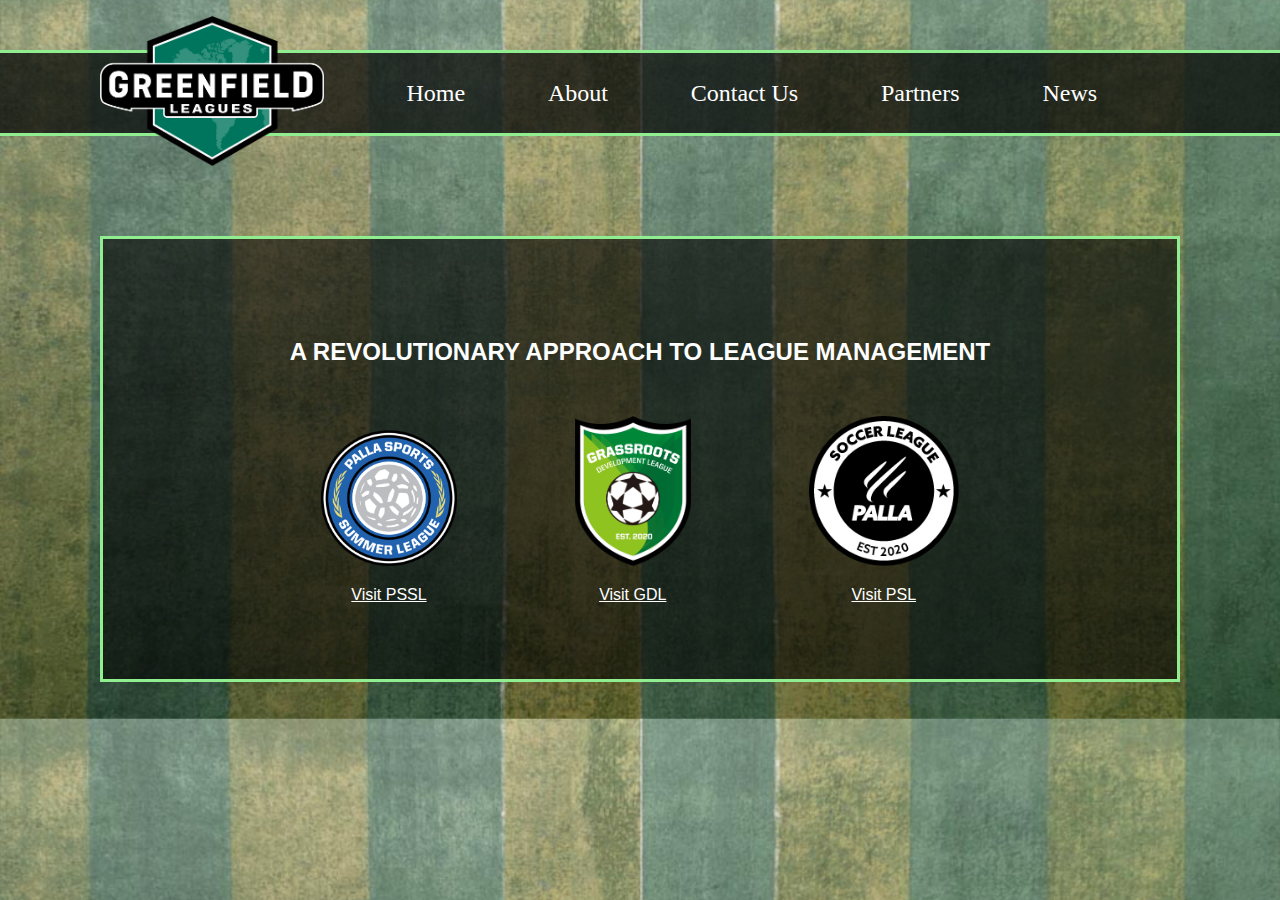
==== index.html @ d8eb33fa "main page content" ====
<!DOCTYPE html>
<html lang="en">
<head>
    <meta charset="UTF-8">
    <meta name="viewport" content="width=device-width, initial-scale=1.0">
    <title>Greenfield LLC</title>
    <link rel="stylesheet" href="assets/main.css">
</head>
<body>
    <div class="nav">
        <div class="image">
            <img src="assets/logo.png">
        </div>
        <div class="tabs">
            <p><a>Home</a></p>
            <p><a>About</a></p>
            <p><a>Contact Us</a></p>
            <p><a>Partners</a></p>
            <p><a>News</a></p>
        </div>
    </div>
    <div class="container">
        <div class="content">
            <p>A REVOLUTIONARY APPROACH TO LEAGUE MANAGEMENT</p>
            <div class="leagues">
                <div class="league">
                    <img src="assets/PSSL.png" class="league">
                    <a href="">Visit PSSL</a>
                </div>
                <div class="league">
                    <img src="assets/GDL.png" class="league">
                    <a href="">Visit GDL</a>
                </div>
                <div class="league"><img src="assets/PSL.png" class="league">
                    <a href="">Visit PSL</a>
                </div>
            </div>
        </div>
    </div>
    
</body>
</html>
---- assets/main.css ----
body {
    margin: 0;
    background-image: url('background.jpg');
    background-position: center;
    background-size: cover;
}

.nav img {
    height: 150px;
}

.nav {
    display: flex;
    margin-top: 50px;
    border-top: 3px solid lightgreen;
    border-bottom: 3px solid lightgreen;
    background-color: rgba(0, 0, 0, .7);
    color: white;
    align-items: center;
    padding: 0px 100px;
    max-height: 80px;
}

.nav .tabs {
    display: flex;
    justify-content: space-evenly;
    width: 100%;
    font-size: 24px;
}

.nav .tabs p a {
    cursor: pointer;
}

.nav .tabs p a:hover {
    text-decoration: underline;
}

.container {
    padding: 0 100px;
}

.content {
    border: 3px solid lightgreen;
    margin: auto;
    margin-top: 100px;
    background-color:rgba(0, 0, 0, .6);
    padding: 75px 100px;
}

.content p {
    color: white;
    font-size: 24px;
    text-align: center;
    font-weight: bold;
    font-family: Arial, Helvetica, sans-serif;
}

.leagues {
    display: flex;
    justify-content: space-evenly;
    flex-wrap: wrap;
    margin-top: 50px;
}

.leagues div.league {
    display: flex;
    flex-direction: column;
    justify-content: center;
    align-items: center;
}

div.league a {
    color: white;
    margin-top: 20px;
    font-family: Arial, Helvetica, sans-serif;
    font-weight: 100;
}

div.league a:hover {
    font-weight: bold;
}

.leagues img.league {
    height: 150px;
}
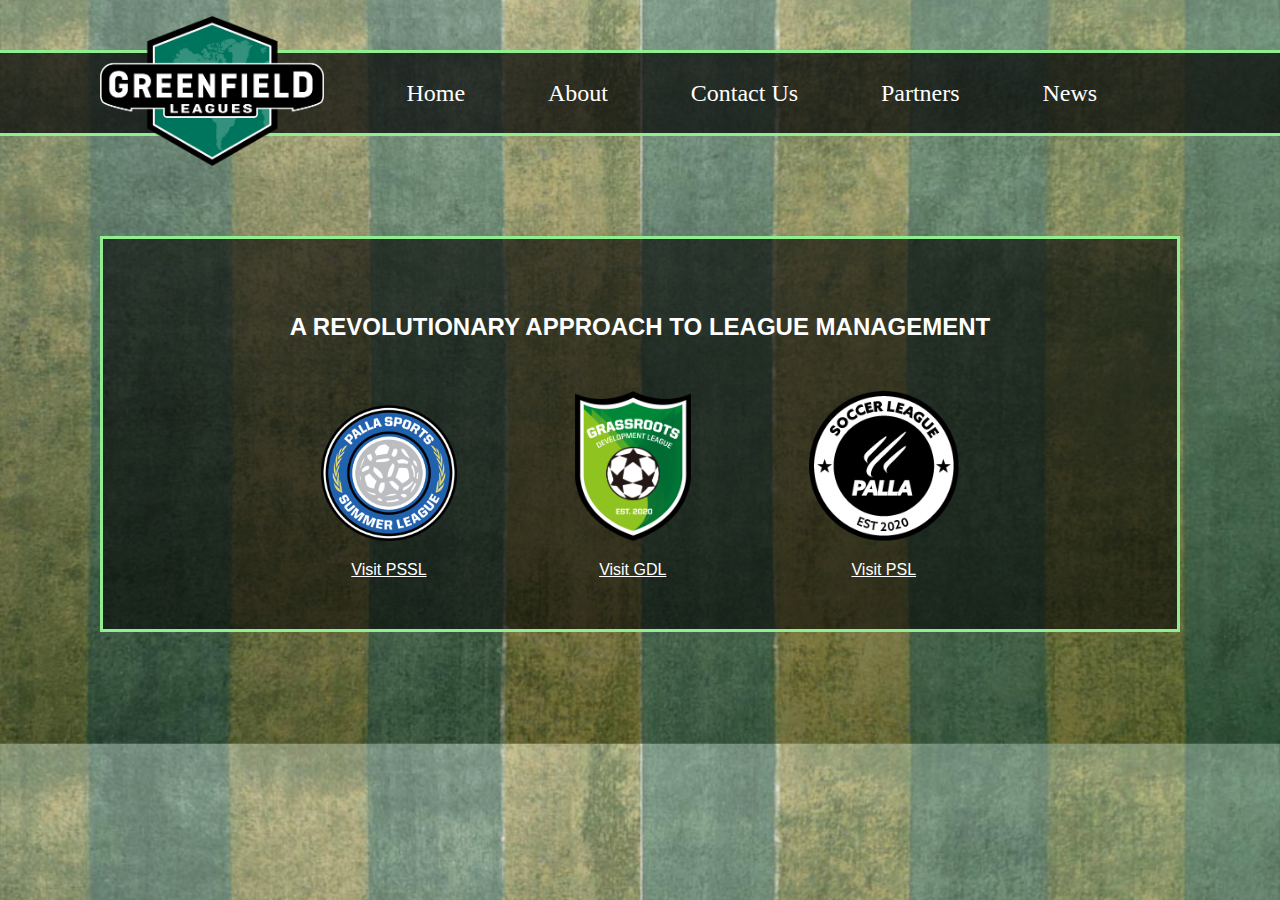
==== commit 514cbef9: "about us page" ====
--- a/index.html
+++ b/index.html
@@ -12,8 +12,8 @@
             <img src="assets/logo.png">
         </div>
         <div class="tabs">
-            <p><a>Home</a></p>
-            <p><a>About</a></p>
+            <p><a href="index.html">Home</a></p>
+            <p><a href="about.html">About</a></p>
             <p><a>Contact Us</a></p>
             <p><a>Partners</a></p>
             <p><a>News</a></p>
@@ -37,6 +37,5 @@
             </div>
         </div>
     </div>
-    
 </body>
 </html>--- a/assets/main.css
+++ b/assets/main.css
@@ -30,6 +30,8 @@
 
 .nav .tabs p a {
     cursor: pointer;
+    color: white;
+    text-decoration: none;
 }
 
 .nav .tabs p a:hover {
@@ -37,7 +39,7 @@
 }
 
 .container {
-    padding: 0 100px;
+    padding: 0 100px 100px 100px;
 }
 
 .content {
@@ -45,7 +47,7 @@
     margin: auto;
     margin-top: 100px;
     background-color:rgba(0, 0, 0, .6);
-    padding: 75px 100px;
+    padding: 50px 100px;
 }
 
 .content p {
@@ -83,4 +85,36 @@
 
 .leagues img.league {
     height: 150px;
+}
+
+/* ABOUT US */
+
+.team {
+    display: flex;
+    justify-content: space-around;
+    flex-wrap: wrap;
+}
+
+.team .person {
+    display: flex;
+    flex-direction: column;
+    align-items: center;
+    margin: 20px 40px;
+}
+
+.team .person img {
+    height: 100px;
+}
+
+.team .person p.name {
+    font-size: 18px;
+    font-weight: lighter;
+    margin-bottom: 0;
+}
+
+.team .person p.title {
+    font-size: 14px;
+    font-weight: lighter;
+    color: green;
+    margin-top: 0;
 }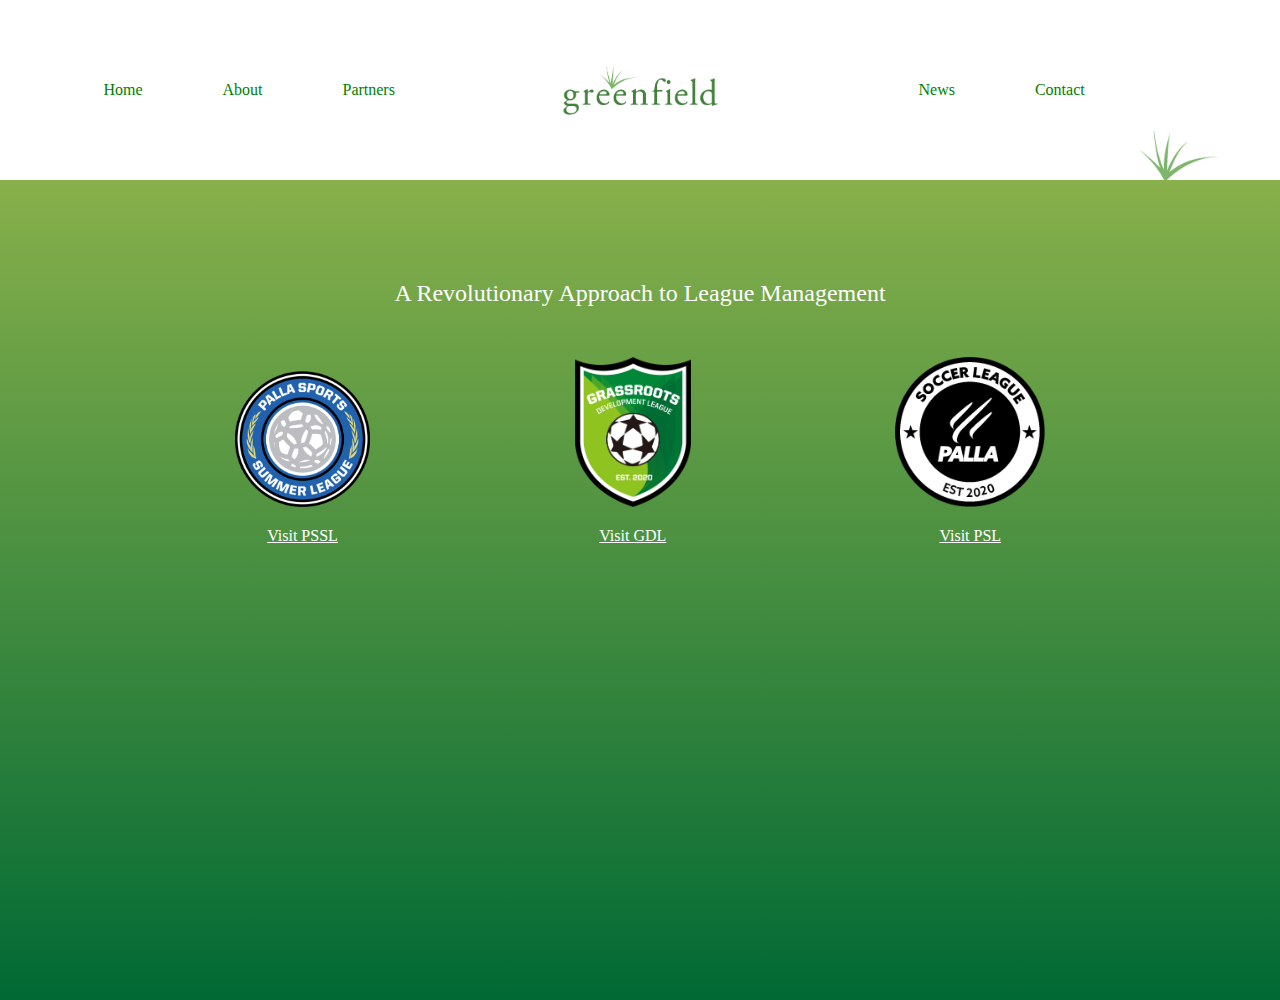
==== commit 90700764: "restyling the home page" ====
--- a/index.html
+++ b/index.html
@@ -8,20 +8,21 @@
 </head>
 <body>
     <div class="nav">
-        <div class="image">
-            <img src="assets/logo.png">
+        <div class="left sub">
+            <p>Home</p>
+            <p>About</p>
+            <p>Partners</p>
         </div>
-        <div class="tabs">
-            <p><a href="index.html">Home</a></p>
-            <p><a href="about.html">About</a></p>
-            <p><a>Contact Us</a></p>
-            <p><a>Partners</a></p>
-            <p><a>News</a></p>
+        <img src="assets/greenfield.png" class="logo">
+        <div class="right sub">
+            <p>News</p>
+            <p>Contact</p>
+            <img src="assets/grass.png" class="grass">
         </div>
     </div>
-    <div class="container">
+    <div class="main">
         <div class="content">
-            <p>A REVOLUTIONARY APPROACH TO LEAGUE MANAGEMENT</p>
+            <p>A Revolutionary Approach to League Management</p>
             <div class="leagues">
                 <div class="league">
                     <img src="assets/PSSL.png" class="league">
--- a/assets/main.css
+++ b/assets/main.css
@@ -1,61 +1,54 @@
 body {
     margin: 0;
-    background-image: url('background.jpg');
-    background-position: center;
-    background-size: cover;
-}
-
-.nav img {
-    height: 150px;
 }
 
 .nav {
     display: flex;
-    margin-top: 50px;
-    border-top: 3px solid lightgreen;
-    border-bottom: 3px solid lightgreen;
-    background-color: rgba(0, 0, 0, .7);
-    color: white;
+    height: 20vh;
+    justify-content: space-around;
     align-items: center;
-    padding: 0px 100px;
-    max-height: 80px;
 }
 
-.nav .tabs {
+.nav .sub {
     display: flex;
-    justify-content: space-evenly;
-    width: 100%;
-    font-size: 24px;
+    align-items: center;
+    height: 100%;
+    justify-content: flex-end;
+    min-width: 371px;
 }
 
-.nav .tabs p a {
-    cursor: pointer;
-    color: white;
-    text-decoration: none;
+.nav img {
+    height: 50px;
 }
 
-.nav .tabs p a:hover {
+.nav img.grass {
+    align-self: flex-end;
+}
+
+.nav .sub p {
+    margin: 0 40px;
+    cursor: pointer;
+    color: green;
+}
+
+.nav .sub p:hover {
     text-decoration: underline;
 }
 
-.container {
-    padding: 0 100px 100px 100px;
+.main {
+    background: linear-gradient(#88B04B, #006934);
+    height: 80vh;
+    padding: 50px;
 }
 
 .content {
-    border: 3px solid lightgreen;
-    margin: auto;
-    margin-top: 100px;
-    background-color:rgba(0, 0, 0, .6);
-    padding: 50px 100px;
+    text-align: center;
+    margin-top: 50px;
 }
 
 .content p {
     color: white;
     font-size: 24px;
-    text-align: center;
-    font-weight: bold;
-    font-family: Arial, Helvetica, sans-serif;
 }
 
 .leagues {
@@ -70,12 +63,12 @@
     flex-direction: column;
     justify-content: center;
     align-items: center;
+    margin: 0 20px 50px 20px;
 }
 
 div.league a {
     color: white;
     margin-top: 20px;
-    font-family: Arial, Helvetica, sans-serif;
     font-weight: 100;
 }
 
@@ -86,6 +79,12 @@
 .leagues img.league {
     height: 150px;
 }
+
+
+
+
+
+
 
 /* ABOUT US */
 
@@ -100,6 +99,7 @@
     flex-direction: column;
     align-items: center;
     margin: 20px 40px;
+    min-width: 150px;
 }
 
 .team .person img {
@@ -117,4 +117,5 @@
     font-weight: lighter;
     color: green;
     margin-top: 0;
-}+}
+
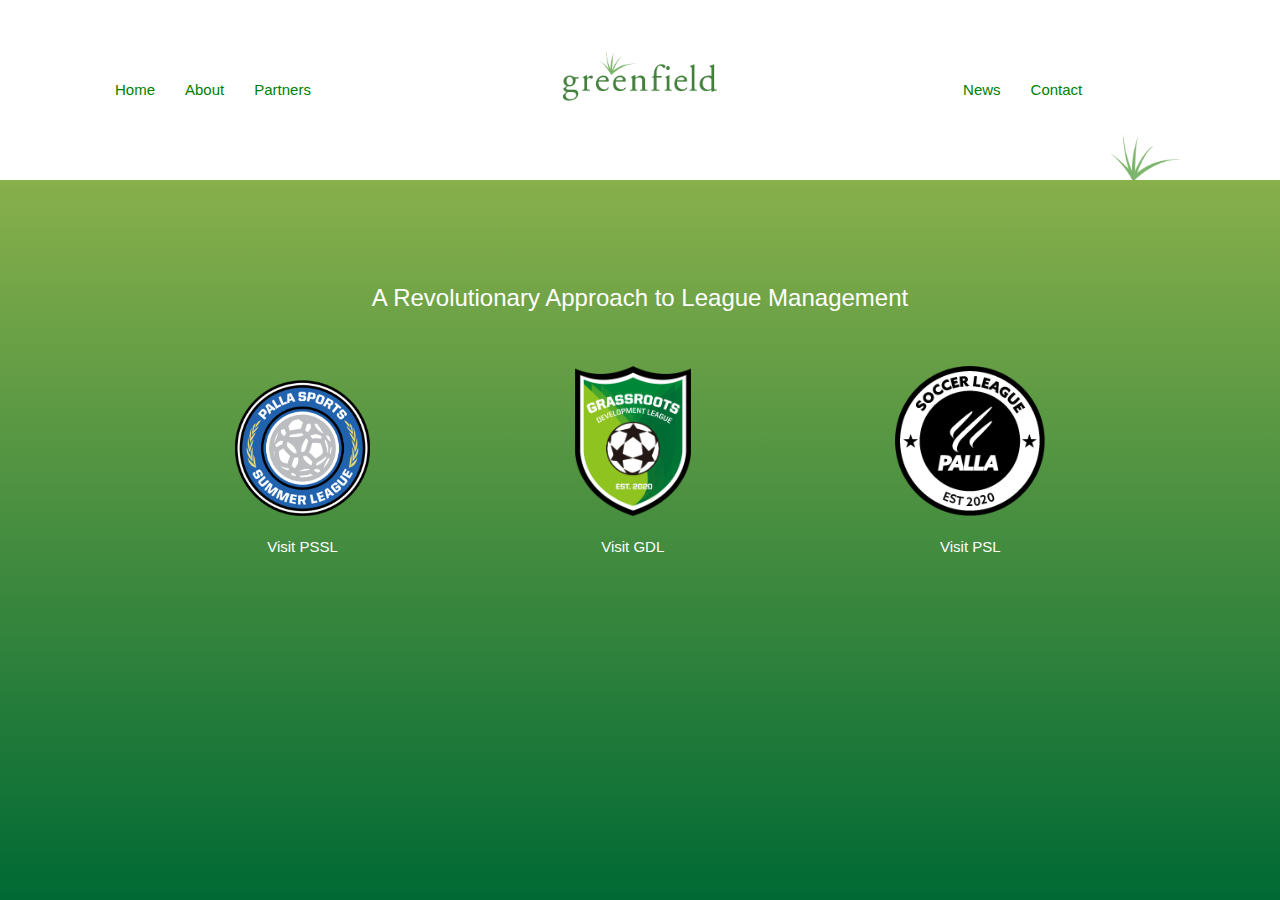
==== commit 8c592782: "change to mobile nav" ====
--- a/index.html
+++ b/index.html
@@ -5,21 +5,54 @@
     <meta name="viewport" content="width=device-width, initial-scale=1.0">
     <title>Greenfield LLC</title>
     <link rel="stylesheet" href="assets/main.css">
+    <link rel="stylesheet" href="https://cdnjs.cloudflare.com/ajax/libs/font-awesome/4.7.0/css/font-awesome.min.css">
+    <link rel="stylesheet" href="https://cdnjs.cloudflare.com/ajax/libs/materialize/1.0.0/css/materialize.min.css">
 </head>
 <body>
-    <div class="nav">
-        <div class="left sub">
-            <p>Home</p>
-            <p>About</p>
-            <p>Partners</p>
+
+    <nav class="nav">
+        <div class="nav-wrapper">
+            <ul class="left hide-on-med-and-down">
+                <li><a href="#">Home</a></li>
+                <li><a href="#">About</a></li>
+                <li><a href="#">Partners</a></li>
+            </ul>
+            <a href="#" class="brand-logo center"><img src="assets/greenfield.png"></a>
+            <a href="#" data-target="mobile-demo" class="sidenav-trigger"><i class="fa fa-bars"></i></a>
+            <ul class="right hide-on-med-and-down">
+                <li><a href="#">News</a></li>
+                <li><a href="#">Contact</a></li>
+                <img src="assets/grass.png" alt="" class="grass">
+            </ul>
         </div>
-        <img src="assets/greenfield.png" class="logo">
-        <div class="right sub">
-            <p>News</p>
-            <p>Contact</p>
-            <img src="assets/grass.png" class="grass">
+    </nav>
+    
+    <ul class="sidenav" id="mobile-demo">
+        <li><a href="#">Home</a></li>
+        <li><a href="#">About</a></li>
+        <li><a href="#">Partners</a></li>
+        <li><a href="#">News</a></li>
+        <li><a href="#">Contact</a></li>
+    </ul>
+              
+    <!-- <nav>
+        <div class="nav-wrapper" bis_skin_checked="1">
+            <ul class="main center hide-on-small-only">
+                <div class="first" bis_skin_checked="1">
+                    <li><a href="/">Home</a></li>
+                    <li><a href="/leagues">Programs</a></li>
+                    <li><a href="/franchise">Franchise</a></li>
+                </div>
+                <a href="/" class="no-hover"><img class="logo" src="assets/logo.png"></a>
+                <div class="second" bis_skin_checked="1">
+                    <li><a href="/joinUs">Join Us</a></li>
+                    <li><a href="/aboutus">About Us</a></li>
+                    <li><a href="/news">News</a></li>
+                </div>
+            </ul>
+            <a href="#" data-target="mobile-demo" class="sidenav-trigger hide-on-med-and-up"><i class="material-icons">menu</i></a>
         </div>
-    </div>
+    </nav> -->
     <div class="main">
         <div class="content">
             <p>A Revolutionary Approach to League Management</p>
@@ -38,5 +71,14 @@
             </div>
         </div>
     </div>
+    <script src="https://cdnjs.cloudflare.com/ajax/libs/materialize/1.0.0/js/materialize.min.js">  </script>
+    <script>
+        document.addEventListener('DOMContentLoaded', function() {
+            console.log("sup");
+            var elems = document.querySelectorAll('.sidenav');
+            var instances = M.Sidenav.init(elems);
+        });
+    </script>
+
 </body>
 </html>--- a/assets/main.css
+++ b/assets/main.css
@@ -2,43 +2,52 @@
     margin: 0;
 }
 
-.nav {
-    display: flex;
+/* NAVIGATION */
+
+nav.nav {
     height: 20vh;
-    justify-content: space-around;
-    align-items: center;
+    line-height: 20vh;
 }
 
-.nav .sub {
-    display: flex;
-    align-items: center;
-    height: 100%;
-    justify-content: flex-end;
-    min-width: 371px;
+nav.nav a.sidenav-trigger i {
+    line-height: 20vh;
+    font-size: 24px;
+    color: green;
 }
 
-.nav img {
+nav .nav-wrapper {
+    background-color: white;
+    padding: 0 100px;
+}
+
+nav ul {
+    color: green;
+}
+
+nav ul.right a, nav ul.left a {
+    color: green;
+}
+
+.right, .left {
+    min-width: 225px;
+}
+
+nav img {
     height: 50px;
 }
 
-.nav img.grass {
-    align-self: flex-end;
+.grass {
+    height: 5vh;
+    margin-top: 15vh;
 }
 
-.nav .sub p {
-    margin: 0 40px;
-    cursor: pointer;
-    color: green;
-}
-
-.nav .sub p:hover {
-    text-decoration: underline;
-}
+/* MAIN */
 
 .main {
     background: linear-gradient(#88B04B, #006934);
     height: 80vh;
     padding: 50px;
+    box-sizing: border-box;
 }
 
 .content {
@@ -83,9 +92,6 @@
 
 
 
-
-
-
 /* ABOUT US */
 
 .team {
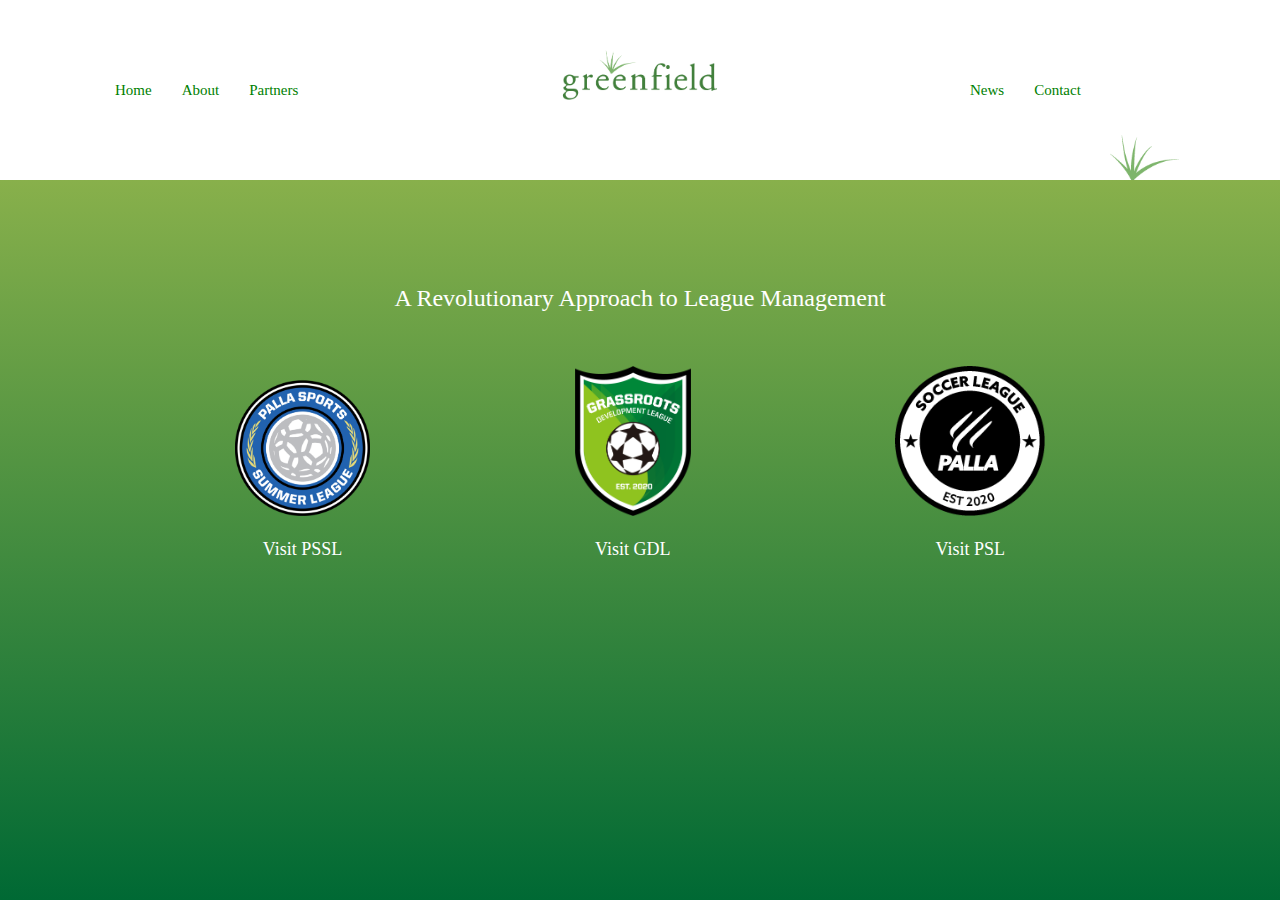
==== commit 05d24225: "start of about us page" ====
--- a/index.html
+++ b/index.html
@@ -9,12 +9,11 @@
     <link rel="stylesheet" href="https://cdnjs.cloudflare.com/ajax/libs/materialize/1.0.0/css/materialize.min.css">
 </head>
 <body>
-
     <nav class="nav">
         <div class="nav-wrapper">
             <ul class="left hide-on-med-and-down">
                 <li><a href="#">Home</a></li>
-                <li><a href="#">About</a></li>
+                <li><a href="about.html">About</a></li>
                 <li><a href="#">Partners</a></li>
             </ul>
             <a href="#" class="brand-logo center"><img src="assets/greenfield.png"></a>
@@ -35,24 +34,7 @@
         <li><a href="#">Contact</a></li>
     </ul>
               
-    <!-- <nav>
-        <div class="nav-wrapper" bis_skin_checked="1">
-            <ul class="main center hide-on-small-only">
-                <div class="first" bis_skin_checked="1">
-                    <li><a href="/">Home</a></li>
-                    <li><a href="/leagues">Programs</a></li>
-                    <li><a href="/franchise">Franchise</a></li>
-                </div>
-                <a href="/" class="no-hover"><img class="logo" src="assets/logo.png"></a>
-                <div class="second" bis_skin_checked="1">
-                    <li><a href="/joinUs">Join Us</a></li>
-                    <li><a href="/aboutus">About Us</a></li>
-                    <li><a href="/news">News</a></li>
-                </div>
-            </ul>
-            <a href="#" data-target="mobile-demo" class="sidenav-trigger hide-on-med-and-up"><i class="material-icons">menu</i></a>
-        </div>
-    </nav> -->
+
     <div class="main">
         <div class="content">
             <p>A Revolutionary Approach to League Management</p>
--- a/assets/main.css
+++ b/assets/main.css
@@ -1,5 +1,7 @@
 body {
     margin: 0;
+    font-family: 'Times New Roman', Times, serif;
+    font-size: 18px;
 }
 
 /* NAVIGATION */
@@ -18,6 +20,16 @@
 nav .nav-wrapper {
     background-color: white;
     padding: 0 100px;
+}
+
+@media only screen and (max-width: 600px) {
+    nav .nav-wrapper {
+      padding: 0;
+    }
+
+    nav .brand-logo img {
+        height: 30px;
+    }
 }
 
 nav ul {
@@ -45,7 +57,7 @@
 
 .main {
     background: linear-gradient(#88B04B, #006934);
-    height: 80vh;
+    min-height: 80vh;
     padding: 50px;
     box-sizing: border-box;
 }
@@ -125,3 +137,44 @@
     margin-top: 0;
 }
 
+/* ABOUT US */
+
+.aboutus .description {
+    background-color: rgba(125,180,108,0.9);
+    color: white;
+    padding: 10% 20%;
+    min-height: 50vh;
+    box-sizing: border-box;
+}
+
+.aboutus .description p {
+    margin-top: 0;
+}
+
+.aboutus .description p.title {
+    text-align: center;
+    font-size: 24px;
+    font-weight: bold;
+}
+
+.aboutus .description p.paragraph {
+    font-family: Arial, Helvetica, sans-serif;
+}
+
+.aboutus .team {
+    padding: 50px 100px;
+    text-align: center;
+}
+
+.aboutus .team .heads {
+    width: 100%;
+}
+
+.aboutus .heads .head {
+    margin-top: 50px;
+}
+
+.aboutus .heads .head img {
+    height: 100px;
+    width: 100px;
+}